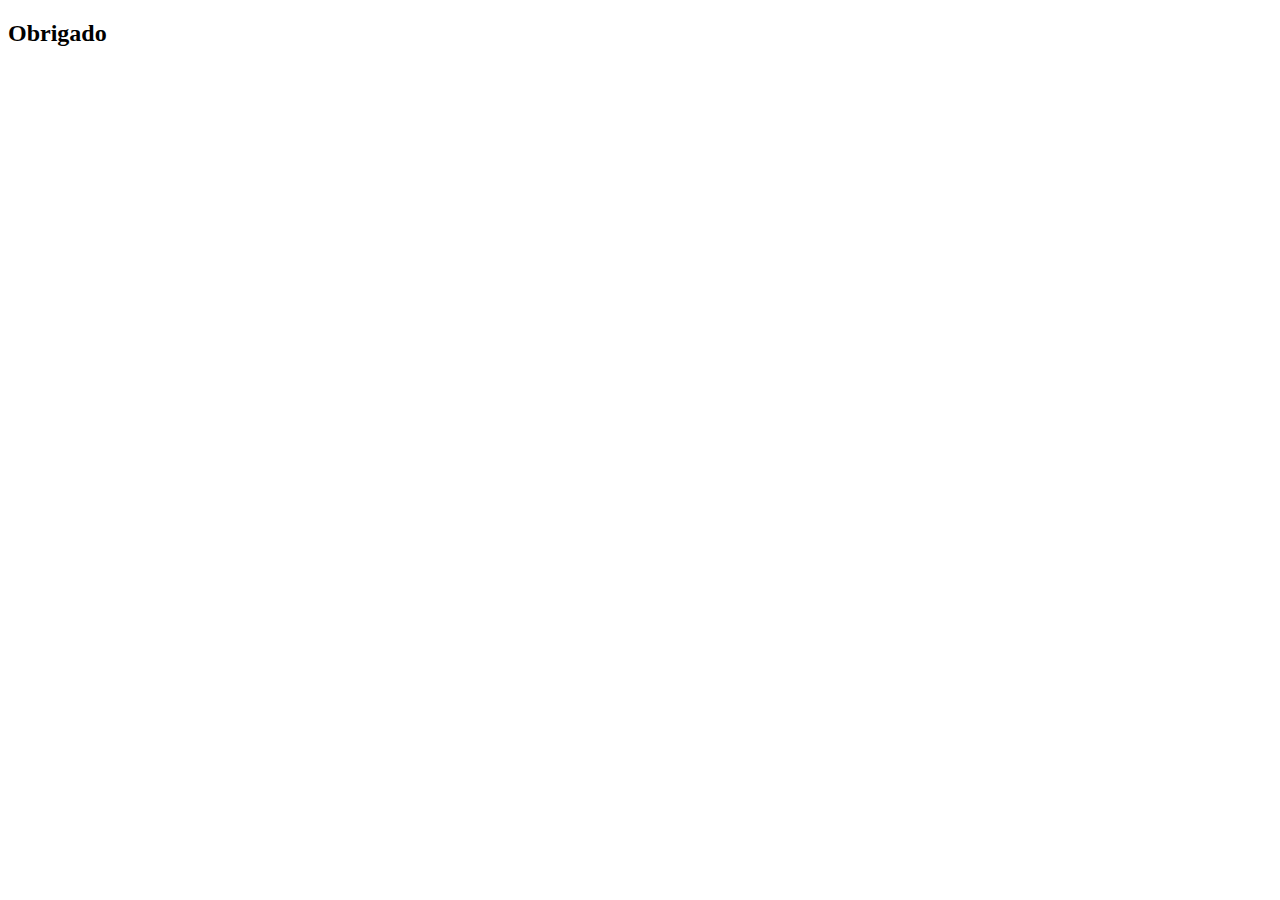
==== obrigado.html @ cd0b0842 "Update v1.5" ====
<!DOCTYPE html>
<html lang="en">
<head>
    <meta charset="UTF-8">
    <meta name="viewport" content="width=device-width, initial-scale=1.0">
    <title>Obrigado</title>
</head>
<body>
    <h2>Obrigado</h2>
</body>
</html>
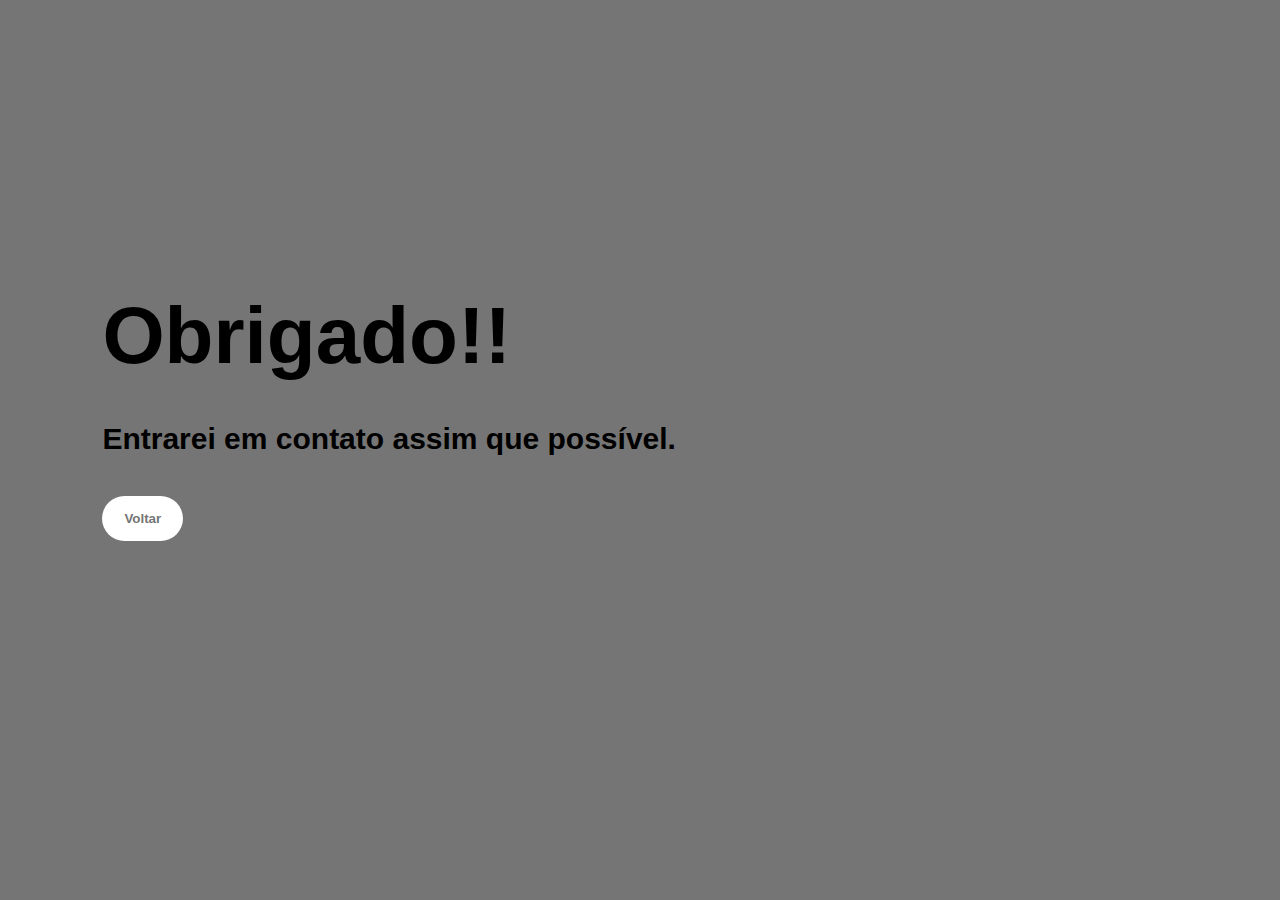
==== commit a8b9ca77: "Update v1.6" ====
--- a/obrigado.html
+++ b/obrigado.html
@@ -1,11 +1,20 @@
 <!DOCTYPE html>
-<html lang="en">
+<html lang="pt-br">
 <head>
     <meta charset="UTF-8">
     <meta name="viewport" content="width=device-width, initial-scale=1.0">
+    <link rel="stylesheet" href="style.css">
+    <style>
+        body{background: #757575; display: inline-block; position: absolute; top: 30%;left: 8%;}
+        h2{margin:20px 0 40px; font-size: 80px; font-weight: bold;}
+        h4{margin:20px 0 40px; font-size: 30px;}
+
+    </style>
     <title>Obrigado</title>
 </head>
 <body>
-    <h2>Obrigado</h2>
+    <h2>Obrigado!!</h2>
+    <h4>Entrarei em contato assim que possível.</h4>
+    <a href="index.html"><button>Voltar</button></a>
 </body>
 </html>--- a/style.css
+++ b/style.css
@@ -0,0 +1,352 @@
+*{
+    margin: 0;
+    padding: 0;
+    box-sizing: border-box;
+    font-family: 'Josefin Sans', sans-serif;
+}
+
+.container{
+    max-width: 1280px;
+    margin: auto;
+}
+
+.flex{
+    display: flex;
+    align-items: center;
+    justify-content: space-between;
+}
+
+header{
+    width: 100%;
+    padding: 50px 4%;
+    position: fixed;
+    top: 0;
+    left: 0;
+    transition: 0.5s;
+}
+
+header.rolagem{
+    background-color: #fff;
+    padding: 15px 4%;
+
+}
+
+.logo{
+    color: #757575;
+    font-size: 45px;
+    cursor: pointer;
+    letter-spacing: 1px;
+    text-decoration: none;
+}
+span{
+    color: #000000;
+}
+
+header ul{
+    list-style-type: none;
+}
+
+header ul li{
+    display: inline-block;
+    margin: 0 40px;
+}
+
+header ul li a{
+    color: #4b4848;
+    font-size: x-large;
+    font-weight: bold;
+    text-shadow: -1px -1px 0px #fff,
+                 -1px 1px 0px #FFF,                    
+                  1px -1px 0px #FFF,                  
+                  1px 0px 0px #FFF;
+    text-decoration: none;
+}
+
+.btn-contato button{
+    width: 120px;
+    height: 40px;
+    border: 0;
+    border-radius: 5px;
+    background-color: #757575ce;
+    color: #fff;
+    cursor: pointer;
+    transition: .2s;
+}
+
+.banner{
+    height: 100vh;
+    background-image: url(banner2.1.jpg);
+    background-position: center;
+    background-repeat: no-repeat;
+    background-size: cover;
+
+}
+
+.main{
+    position: absolute;
+    top: 50%;
+    left: 8%;
+    transform: translateY(-50%);
+}
+
+.main h1{
+    color: #fff;
+    margin: 20px 0px 20px;
+    font-size: 75px;
+}
+
+.main h4{
+    color: rgba(255, 255, 255, 0.8);
+    letter-spacing: 2px;
+    font-size: 20px;
+}
+
+.main h3{
+    color: #fff;
+    font-size: 25px;
+    margin-bottom: 50px;
+}
+
+.background-color-Sobre{
+    background-color: #232323;
+    width: 100%;
+    padding: 100px 70px;
+    
+}
+
+.Text-sobre{
+    width: 550px;
+  }
+
+.main-sobre{
+   display: flex;
+   align-items: center;
+   justify-content: space-around;
+   width: 1130px;
+   margin: 0 auto;
+}
+
+.Text-sobre h2{
+    color: #e0d41f;
+    font-size: 75px;
+    text-transform: capitalize;
+    margin-bottom: 20px;
+}
+
+.Text-sobre h5{
+    color: #fff;
+    letter-spacing: 2px;
+    font-size: 22px;
+    margin-bottom: 25px;
+    text-transform: capitalize;
+}
+
+.Text-sobre p{
+    color: #fff;
+    letter-spacing: 1px;
+    line-height: 28px;
+    font-size: 18px;
+    margin-bottom: 45px;
+}
+
+button{
+    background-color: #fff;
+    color: #757575;
+    text-transform: none;
+    border: 2px solid transparent;
+    font-weight: bold;
+    padding: 13px 20px;
+    border-radius: 30px;
+    transition: .4s;
+    
+}
+
+button:hover{
+    background-color: transparent;
+    border: 2px solid #fff;
+    cursor: pointer;
+}
+
+.Container-serviços{
+    background-color: #101010;
+    width: 100%;
+    padding: 100px 0px;
+}
+
+.title h2{
+    color: #fff;
+    font-size: 75px;
+    width: 1130px;
+    margin: 30px auto;
+    text-align: center;
+}
+
+.Caixa{
+    display: flex;
+    justify-content: center;
+    align-items: center;
+    min-height: 400px;
+    flex-wrap: wrap;
+}
+
+.Card{
+    background: #383f1177;
+    height: 365px;
+    width: 335px;
+    border-radius: 20px;
+    margin: 15px;
+    position: inherit;
+    overflow: hidden;
+    text-align:  center;
+    
+}
+
+.Card i{
+    font-size: 70px;
+    color: #e0d41f;
+}
+
+h3{
+    color: #fff;
+    font-size: 28px;
+    margin: 15px 0;
+}
+
+.Paragrafo-button{
+    color: #fff;
+    padding: 0px;
+    border-radius: 20px;
+    margin-top: 45px;
+    transition: .2s;
+}
+
+.me-contate {
+    width: 100%;
+    height: 700px;
+    background-color: #191919;
+    display: flex;
+    flex-direction: column;
+    justify-content: center;
+    align-items: center ;
+}
+
+.me-contate p{
+    color: #fff;
+    font-size: 30px;
+    font-weight: bold;
+    margin-bottom: 25px;
+}
+
+.form{
+    width: 100%;
+    max-width: 32rem;
+    font-size: 1.125rem;
+}
+
+.form label,
+.form input,
+.form textarea,
+.form button {
+    display: block;
+    width: 100%;
+}
+
+.form label{
+    color: #fff;
+    line-height: 1;
+    margin-bottom: 0.5rem;
+}
+
+.form input,
+.form textarea {
+    font: inherit;
+    padding: 0.5rem;
+    margin-bottom: 1rem;
+    border: 1px solid transparent;
+    border-radius: 8px;
+    transition: border-color, box-shadow 0.2s;
+}
+
+.form textarea{
+    min-height: 15rem;
+    resize: vertical;
+}
+
+.form input:hover,
+.form input:focus,
+.form textarea:hover,
+.form textarea:focus {
+    outline: none;
+    border-color: #09d;
+    box-shadow: 0 0 0 3px #4dc8ff;
+}
+
+.form button{
+    color: #e0d41f;
+    display: block;
+    padding: 1rem;
+    font: inherit;
+    text-transform: uppercase;
+    border-radius: 8px;
+    cursor: pointer;
+    transition: 0.2s;
+}
+
+footer{
+    position: relative;
+    width: 100%;
+    height: 400px;
+    background-color: #101010;
+    display: flex;
+    flex-direction: column;
+    align-items: center;
+    justify-content: center;
+}
+
+footer h6{
+    font-size: 35px;
+    color: #fff;
+}
+
+footer p{
+    color: #fff;
+    font-size: 15px;
+    width: 500px;
+    text-align: center;
+    margin-top: 15px;
+    letter-spacing: 1px;
+    line-height: 23px;
+}
+
+.Redes-sociais{
+    display: flex;
+    
+}
+
+.Redes-sociais a{
+    background-color: #e0d41f;
+    width: 45px;
+    height: 45px;
+    padding: 15px;
+    border-radius: 50%;
+    margin: 22px 10px;
+    color: #fff;
+    text-decoration: none;
+    font-size: 20px;
+    align-items: center;
+    display: flex;
+    justify-content: center;
+    flex-direction: row;
+}
+
+.Redes-sociais a:hover{
+    transform: scale(1.2);
+    transition: .3s;
+}
+
+.end{
+    position: absolute;
+    color: #757575;
+    bottom: 35px;
+    font-size: 14px ;
+}